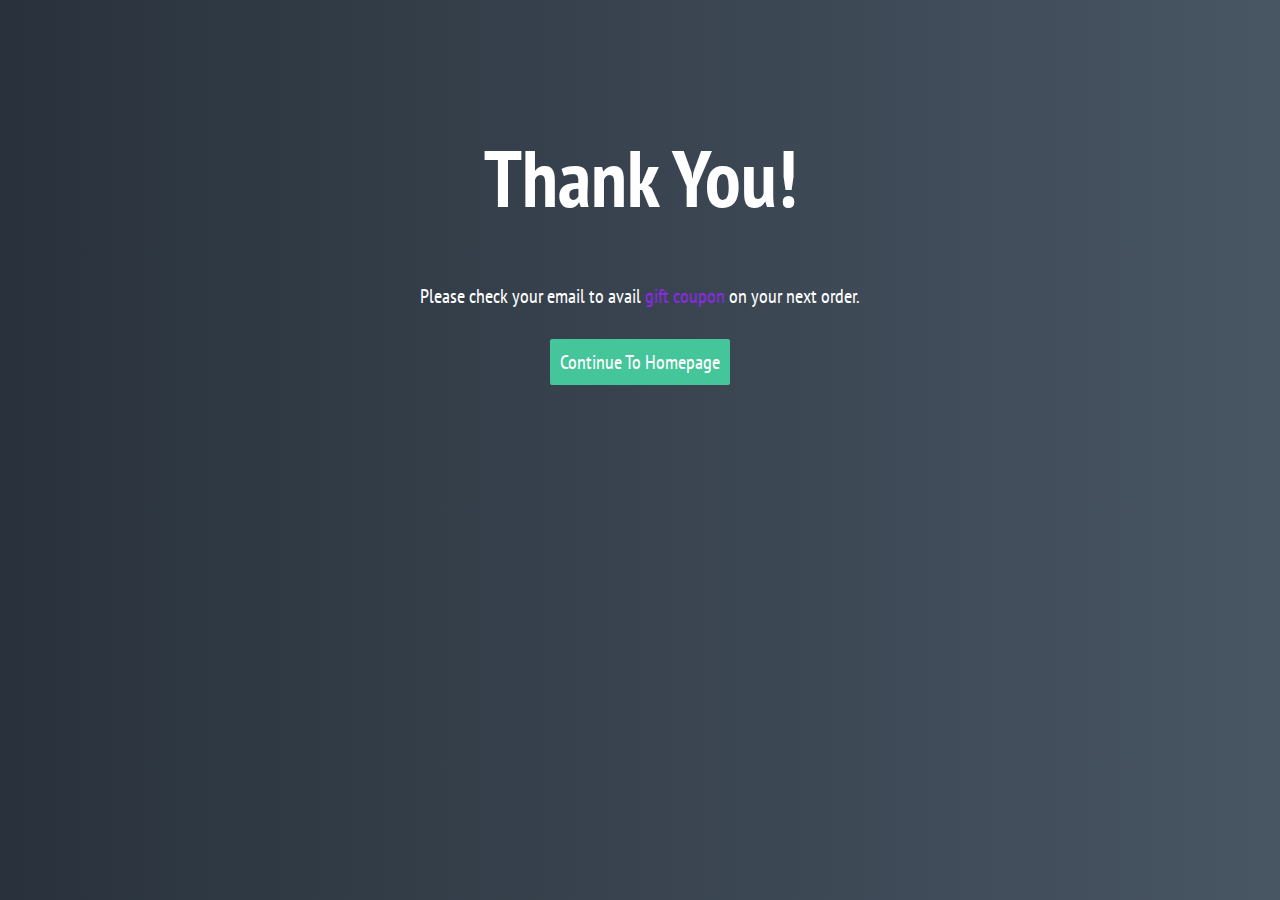
==== public/thanks.html @ 3c444758 "'working'" ====
<html lang="en">

<head>
    <meta charset="UTF-8">
    <meta http-equiv="X-UA-Compatible" content="IE=edge">
    <meta name="viewport" content="width=device-width, initial-scale=1.0">
    <title>Thank You</title>
    <link rel="stylesheet" href="/public/thanks.css">
</head>
<body>
    <div class="container">
        <h1 class="heading">Thank You!</h1>
        <p class="description">Please check your email to avail <span class="badge">gift coupon</span> on your next order.</p>
        <div class="homeBtn">
          <a class="btn" href="/public/index.html" role="button">Continue to homepage</a>
        </div>
      </div>
</body>
</html>
---- public/thanks.css ----
@import url('https://fonts.googleapis.com/css2?family=Merriweather:wght@900&family=PT+Sans+Narrow&display=swap');

body{
    font-family: 'Merriweather', serif;
    font-family: 'PT Sans Narrow', sans-serif;
    background: #485563;  
    background: -webkit-linear-gradient(to right, #29323c, #485563);
    background: linear-gradient(to right, #29323c, #485563); 
    color:#fff;    
    background-repeat: no-repeat;
    background-size: cover;
}

.heading{
text-align: center;
font-size: 80px;
margin-top: 10%;
}

.description{
    text-align: center;
    font-size: 20px;
    font-weight:lighter;
}

.badge{
    color:blueviolet;
}



.homeBtn{
    text-align: center;
    justify-content: center;
    text-decoration: none;
    margin-top: 40px;
    font-size: 20px;
}

a{
    color:#fff;
    background-color:rgb(69, 197, 154);
    padding: 10px;
    text-decoration: none;
    text-transform: capitalize;
    border-radius:2px;

}
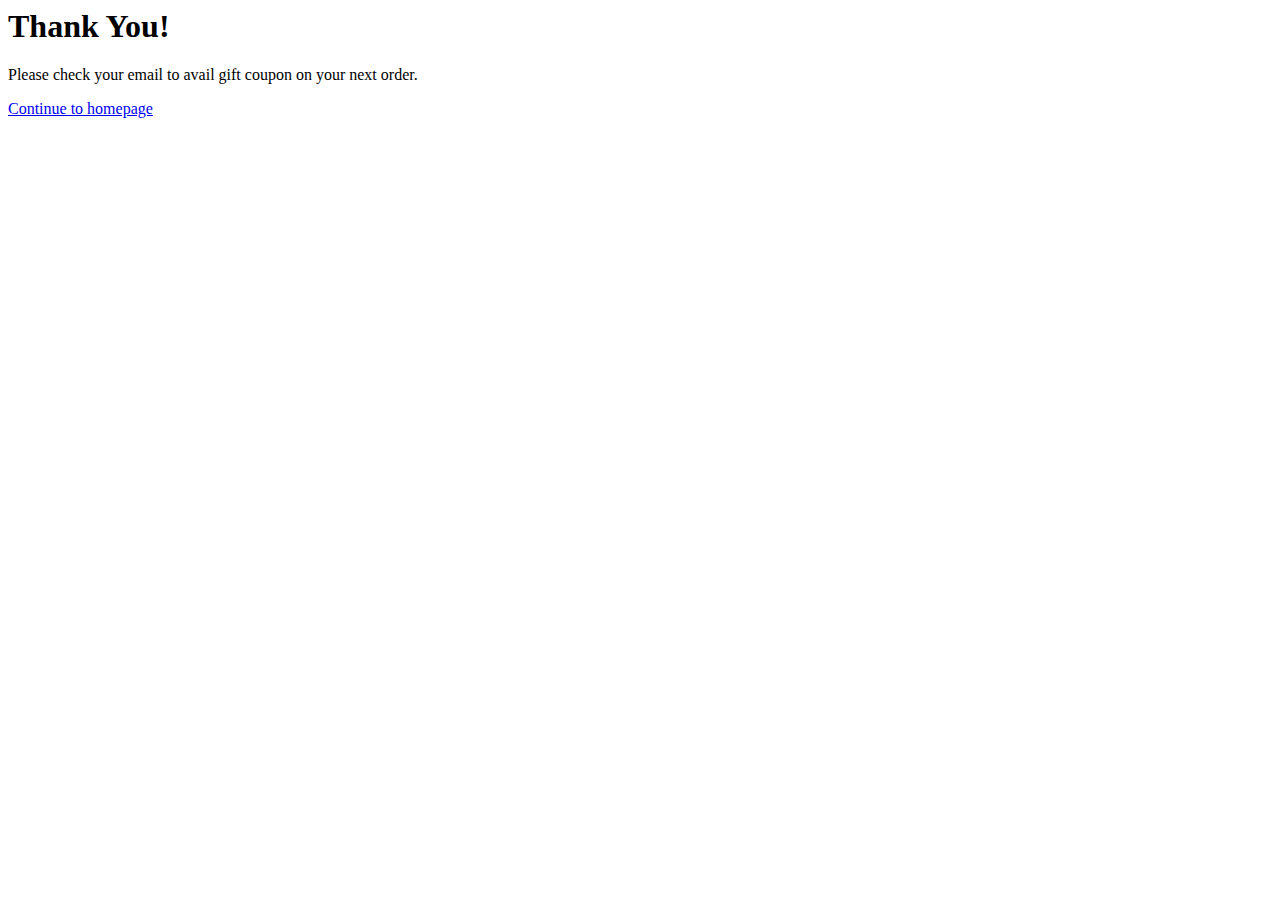
==== commit 0c0c64cf: "code1" ====
--- a/public/thanks.html
+++ b/public/thanks.html
@@ -5,14 +5,14 @@
     <meta http-equiv="X-UA-Compatible" content="IE=edge">
     <meta name="viewport" content="width=device-width, initial-scale=1.0">
     <title>Thank You</title>
-    <link rel="stylesheet" href="/public/thanks.css">
+    <link rel="stylesheet" href="./public/thanks.css">
 </head>
 <body>
     <div class="container">
         <h1 class="heading">Thank You!</h1>
         <p class="description">Please check your email to avail <span class="badge">gift coupon</span> on your next order.</p>
         <div class="homeBtn">
-          <a class="btn" href="/public/index.html" role="button">Continue to homepage</a>
+          <a class="btn" href="./index.html" role="button">Continue to homepage</a>
         </div>
       </div>
 </body>
